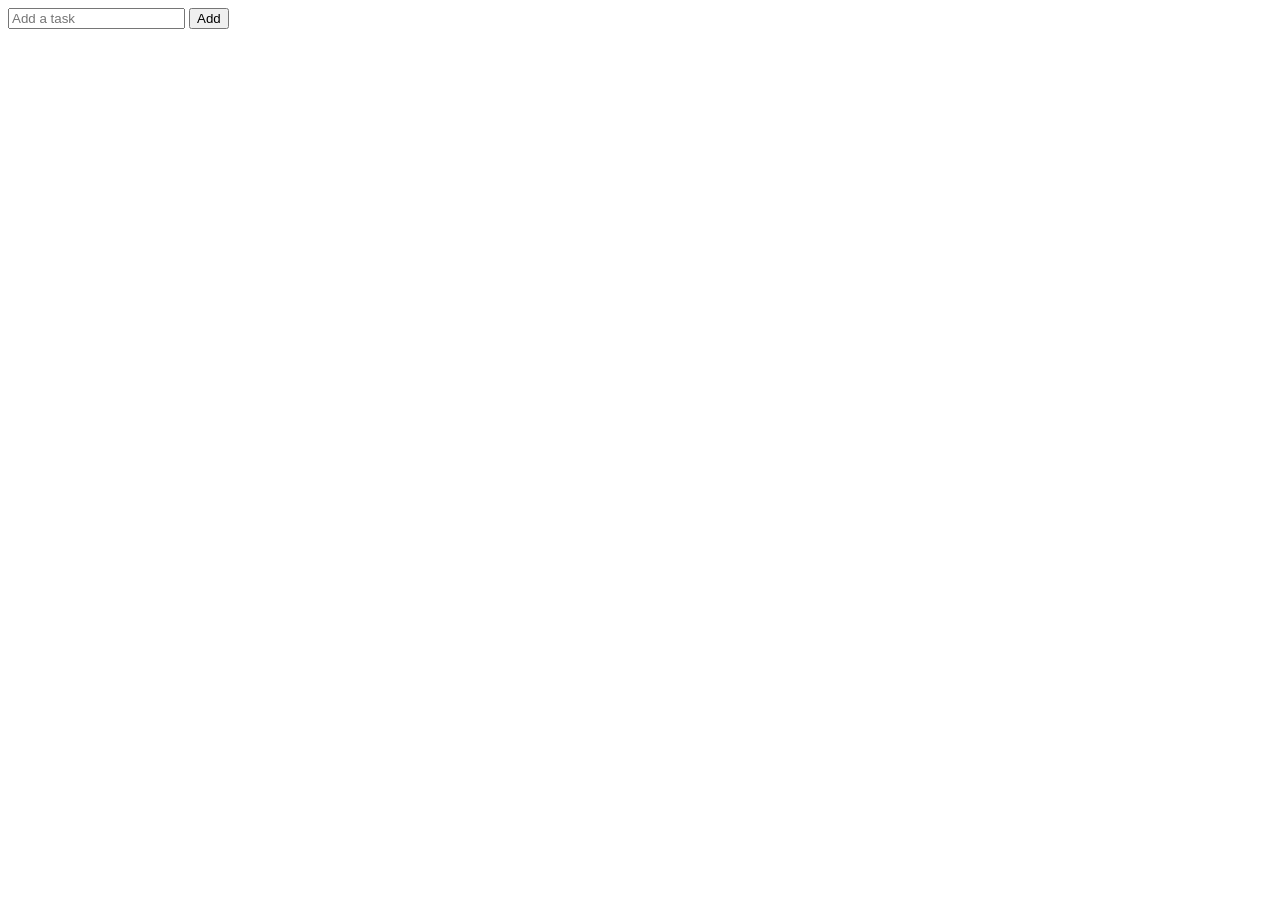
==== JavaScript/Day12/To-Do/index.html @ 2c8d41ba "groupByParity DSA, e.target" ====
<!doctype html>
<html lang="en">
  <head>
    <meta charset="UTF-8" />
    <meta name="viewport" content="width=device-width, initial-scale=1.0" />
    <title>Document</title>
    <style>
      ul li {
        display: flex;
        padding: 10px 20px;
        border: 1px solid black;
        width: 435px;
        justify-content: space-between;
      }

      li span {
        padding: 5px 10px;
        background-color: red;
        border-radius: 50%;
        cursor: pointer;
        color: white;
        font-size: 14px;
      }
    </style>
  </head>
  <body>
    <input type="text" id="todoInput" placeholder="Add a task" />
    <button id="addBtn">Add</button>
    <ul id="todoList"></ul>

    <script src="script.js"></script>
  </body>
</html>
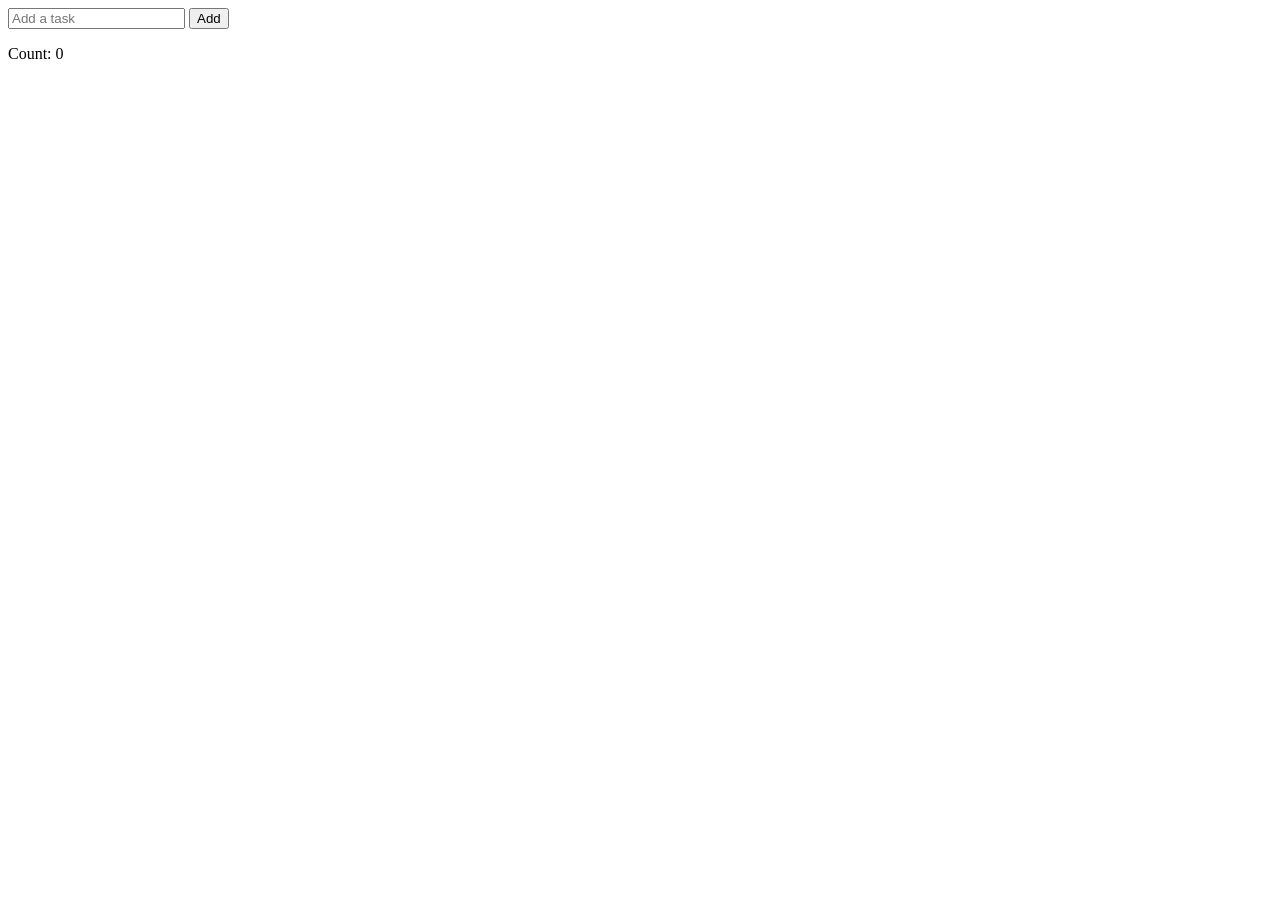
==== commit f2c7290f: "Day 14: ES6+ (optional chaining, nullish coalescing), polished todo app with counter + duplicate pre" ====
--- a/JavaScript/Day12/To-Do/index.html
+++ b/JavaScript/Day12/To-Do/index.html
@@ -26,6 +26,8 @@
   <body>
     <input type="text" id="todoInput" placeholder="Add a task" />
     <button id="addBtn">Add</button>
+    
+    <p id="countTask">Count: 0</p>
     <ul id="todoList"></ul>
 
     <script src="script.js"></script>
